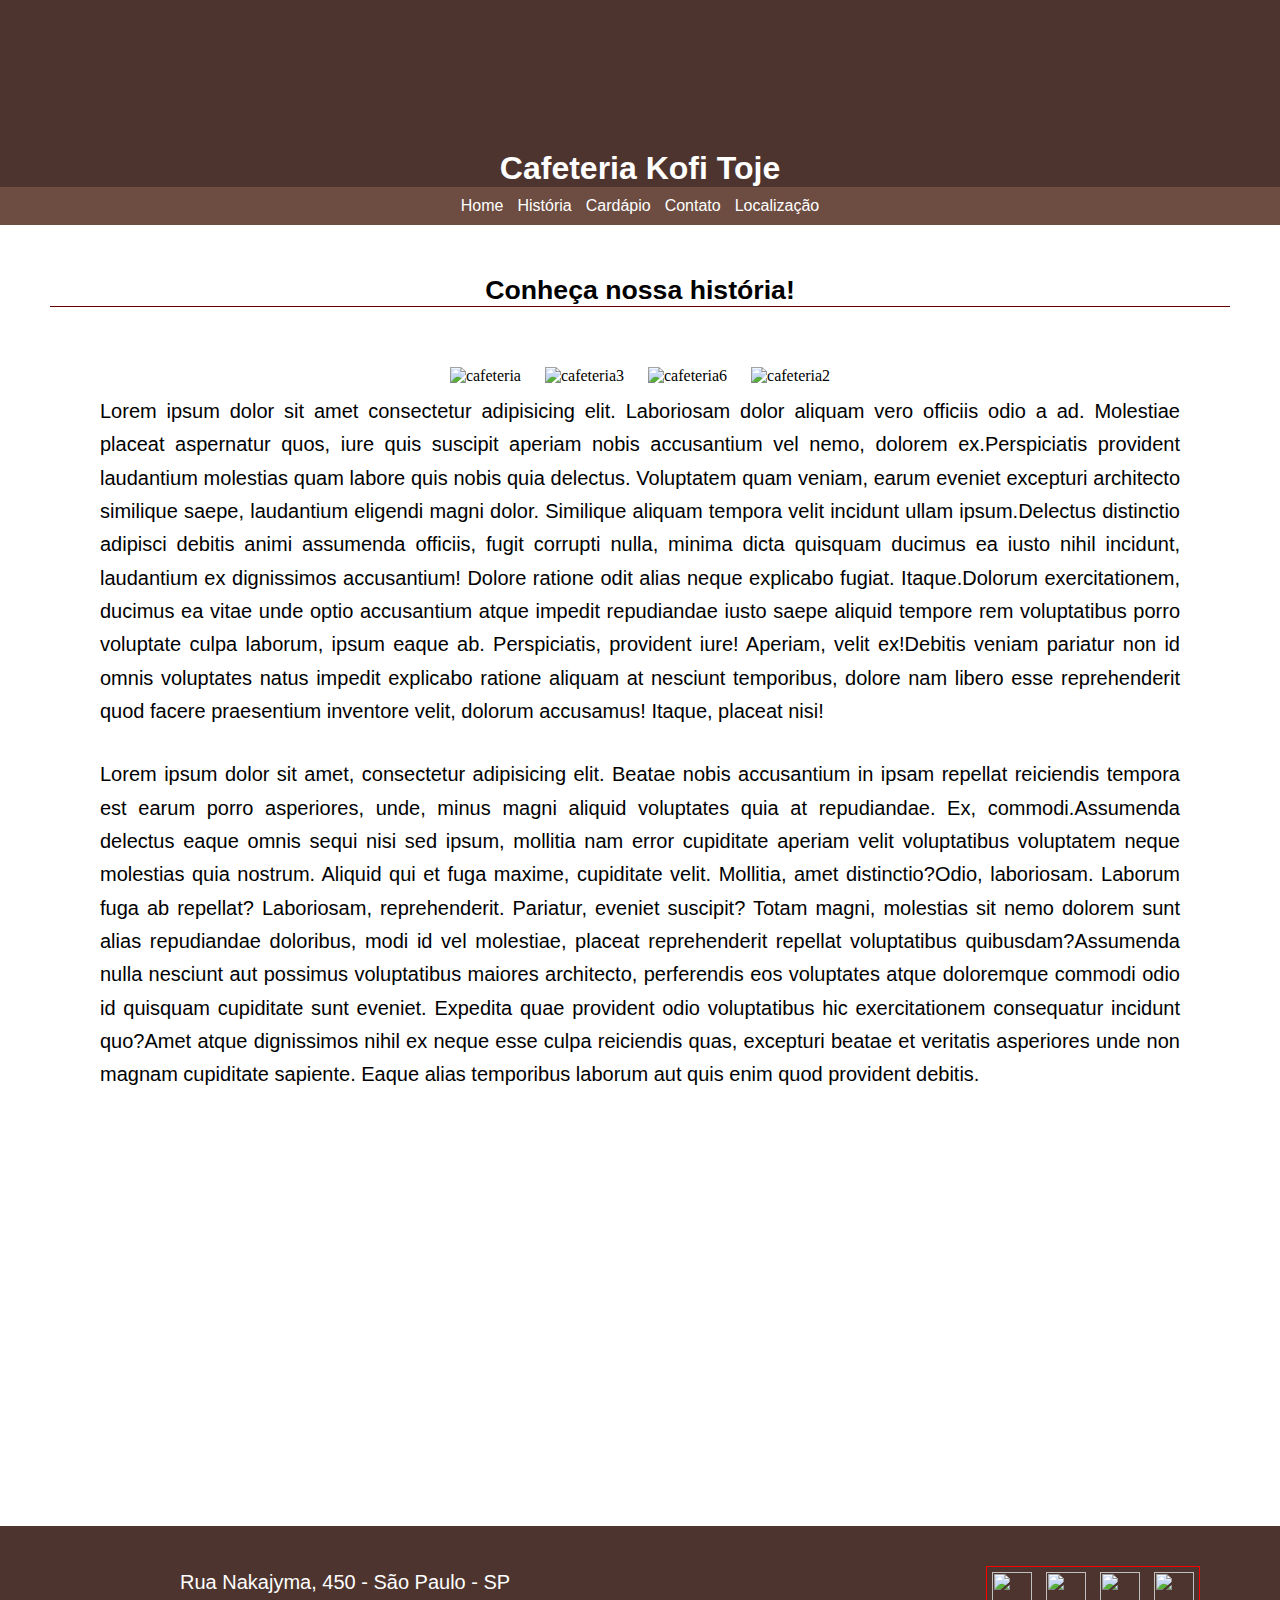
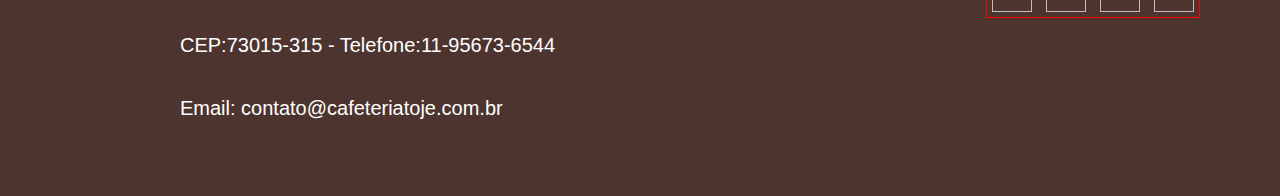
==== historia.html @ 2509bfad "Construção da página história" ====
<!DOCTYPE html>
<html lang="pt-BR">

<head>
    <meta charset="UTF-8">
    <meta http-equiv="X-UA-Compatible" content="IE=edge">
    <meta name="viewport" content="width=device-width, initial-scale=1.0">
    <title>Cafeteria Kofi Toje </title>
    <link rel="stylesheet" href="css/styles.css">
</head>

<body>
    <!-- Vamos criar as áreas semanticas do site 
As areas são: 
header - cabeçalho
nav - barra de navegação entre as páginas 
main - Area principal de dados de cada página
footer - rodapé com informações da localização e redes sociais -->

    <!-- Inicio da area do Header -->
    <header>
        <h1>Cafeteria Kofi Toje</h1>
        <nav>
            <ul>
                <li><a href="index.html"> Home </a></li>
                <li><a href="historia.html"> História </a></li>
                <li><a href="cardapio.html"> Cardápio </a></li>
                <li><a href="contato.html"> Contato </a></li>
                <li><a href="localizacao.html"> Localização </a></li>
            </ul>
        </nav>
    </header>
    <!-- Fim da area do Header -->

    <!-- Inicio da area do main -->
    <main>
        <h2>Conheça nossa história!</h2>
        <div id="imghistoria">
        
            <img src="img/cafeteria.jpg" alt="cafeteria">
            <img src="img/cafeteria3.jpg" alt="cafeteria3">
            <img src="img/cafeteria6.jpg" alt="cafeteria6">
            <img src="img/cafeteria2.jpg" alt="cafeteria2">
        </div>
        <p><span>Lorem ipsum dolor sit amet consectetur adipisicing elit. Laboriosam dolor aliquam vero officiis odio a ad. Molestiae placeat aspernatur quos, iure quis suscipit aperiam nobis accusantium vel nemo, dolorem ex.</span><span>Perspiciatis provident laudantium molestias quam labore quis nobis quia delectus. Voluptatem quam veniam, earum eveniet excepturi architecto similique saepe, laudantium eligendi magni dolor. Similique aliquam tempora velit incidunt ullam ipsum.</span><span>Delectus distinctio adipisci debitis animi assumenda officiis, fugit corrupti nulla, minima dicta quisquam ducimus ea iusto nihil incidunt, laudantium ex dignissimos accusantium! Dolore ratione odit alias neque explicabo fugiat. Itaque.</span><span>Dolorum exercitationem, ducimus ea vitae unde optio accusantium atque impedit repudiandae iusto saepe aliquid tempore rem voluptatibus porro voluptate culpa laborum, ipsum eaque ab. Perspiciatis, provident iure! Aperiam, velit ex!</span><span>Debitis veniam pariatur non id omnis voluptates natus impedit explicabo ratione aliquam at nesciunt temporibus, dolore nam libero esse reprehenderit quod facere praesentium inventore velit, dolorum accusamus! Itaque, placeat nisi!</span></p>
        <p><span>Lorem ipsum dolor sit amet, consectetur adipisicing elit. Beatae nobis accusantium in ipsam repellat reiciendis tempora est earum porro asperiores, unde, minus magni aliquid voluptates quia at repudiandae. Ex, commodi.</span><span>Assumenda delectus eaque omnis sequi nisi sed ipsum, mollitia nam error cupiditate aperiam velit voluptatibus voluptatem neque molestias quia nostrum. Aliquid qui et fuga maxime, cupiditate velit. Mollitia, amet distinctio?</span><span>Odio, laboriosam. Laborum fuga ab repellat? Laboriosam, reprehenderit. Pariatur, eveniet suscipit? Totam magni, molestias sit nemo dolorem sunt alias repudiandae doloribus, modi id vel molestiae, placeat reprehenderit repellat voluptatibus quibusdam?</span><span>Assumenda nulla nesciunt aut possimus voluptatibus maiores architecto, perferendis eos voluptates atque doloremque commodi odio id quisquam cupiditate sunt eveniet. Expedita quae provident odio voluptatibus hic exercitationem consequatur incidunt quo?</span><span>Amet atque dignissimos nihil ex neque esse culpa reiciendis quas, excepturi beatae et veritatis asperiores unde non magnam cupiditate sapiente. Eaque alias temporibus laborum aut quis enim quod provident debitis.</span></p>
    
    <div id="video">
        <iframe width="560" height="315" src="https://www.youtube.com/embed/9deSqzDTMwQ" title="YouTube video player" frameborder="0" allow="accelerometer; autoplay; clipboard-write; encrypted-media; gyroscope; picture-in-picture" allowfullscreen></iframe>
    </div>
    
    
    
    
    </main>

    <!-- Fim da area do main -->

    <!-- Inicio da area do footer -->
    <footer>
        <main>
            <div id="end">
                <p>Rua Nakajyma, 450 - São Paulo - SP</p>
                <p>CEP:73015-315 - Telefone:11-95673-6544</p>
                <p>Email: contato@cafeteriatoje.com.br</p>
            </div>







            <div id="redes">
                <a href="http://www.facebook.com" target="_blank">
                    <img src="img/facebook.png">
                </a>

                <a href="http://www.twitter.com" target="_blank">
                    <img src="img/twitter.png">
                </a>

                <a href="http://www.youtube.com" target="_blank">
                    <img src="img/youtube.png">
                </a>

                <a href="http://www.instagram.com" target="-blank">
                    <img src="img/instagram.png">
                </a>











            </div>
        </main>
    </footer>
    <!-- Fim da area do footer -->




</body>
<!-- Fim da area do body -->

</html>
---- css/styles.css ----
/* A aplicação do asterisco ao navegador informa que todos os elemtos da tela receberão essa formatação */
* {
  margin: 0; /*Estamos zerando as margens externas*/
  padding: 0; /* Estamos zerando as margens internas*/
}

/* Vamos aplicar na tag header cor de fundo e padding */
header {
  background-color: #4e342e;
  padding-top: 150px;
  background-image: url(../img/caferia4.jpg);
  background-position: 0 -500px;
  transition: ease 2s; /*Efeito de animação com transition. Efeito ease com 2s*/
}

/* Formatar a tag h1 que esta dentro do header */
header h1 {
  color: #fff; /*Cor da letra*/
  font-family: "Arial"; /* Mudar a fonte da letra*/
  text-align: center;
}

header nav {
  background-color: #6d4c41;
  text-align: center;
  padding: 5px;
}

header nav ul li {
  /* exibir os itens da lista um ao lado do outro. Usaremos o comando display (tela/exibir) inline-block(blocos em linha) */
  display: inline-block;
  margin: 5px;
}

header nav ul li a {
  color: white;
  font-family: "Arial";
  text-decoration: none; /*Retirar o underline*/
}

header nav ul li a:hover {
  color: #a1887f;
}

footer {
  /* Aplicar cor de fundo */
  background-color: #4e342e;
  padding: 80px;
  padding-top: 40px;
  height: 150px;
}

/* Para fazer uma formatação numa tag que tenha um id definido é necessario que você, é necessario adicionaer uma hashtag ao inico do nome do id. Nesse caso, nossa div tem id chamado end,então aplicamos dessa forma: #end */
footer #end {
  color: #fff;
  font-family: Verdana, Geneva, Tahoma, sans-serif;
  font-size: 15pt;
  float: left;
}

/* Para fazer uma formatação numa tag que tenha um id definido é necessario que você, é necessario adicionaer uma hashtag ao inico do nome do id. Nesse caso, nossa div tem id chamado redes,então aplicamos dessa forma: #redes */
footer #redes {
  border: solid 1px red;
  float: right;
}

footer #redes a {
  text-decoration: none;
}

footer #redes a img {
  width: 40px;
  height: 40px;
  margin: 5px;
  transition: ease 0.5s;
}

footer #redes a img:hover {
  transform: rotate(360deg);
}

main h2 {
  font-size: 20pt;
  margin: 50px;
  font-family: Arial, Helvetica, sans-serif;
  border-bottom: #600 1px solid;
  text-align: center;
}

main p {
  margin-left: 100px;
  margin-right: 100px;
  font-family: Arial, Helvetica, sans-serif;
  font-size: 15pt;
  text-align: justify;
  line-height: 25pt;
  margin-bottom: 30px;
}

main #imghome {
  text-align: center;
}

main #imghome img {
  width: 300px;
  height: 300px;
  border-radius: 100px;
  margin: 10px;
  opacity: 0.6;
  transition: ease 0.5s;
}

main #imghome img:hover {
  opacity: 1;
  transform: scale(1.1);
}

main #imghistoria {
  text-align: center;
}

main #imghistoria img {
  width: 300px;
  height: 300px;
  margin: 10px;
}

main #video {
  text-align: center;
}

main #video iframe {
  width: 90;
  height: 400px;
}
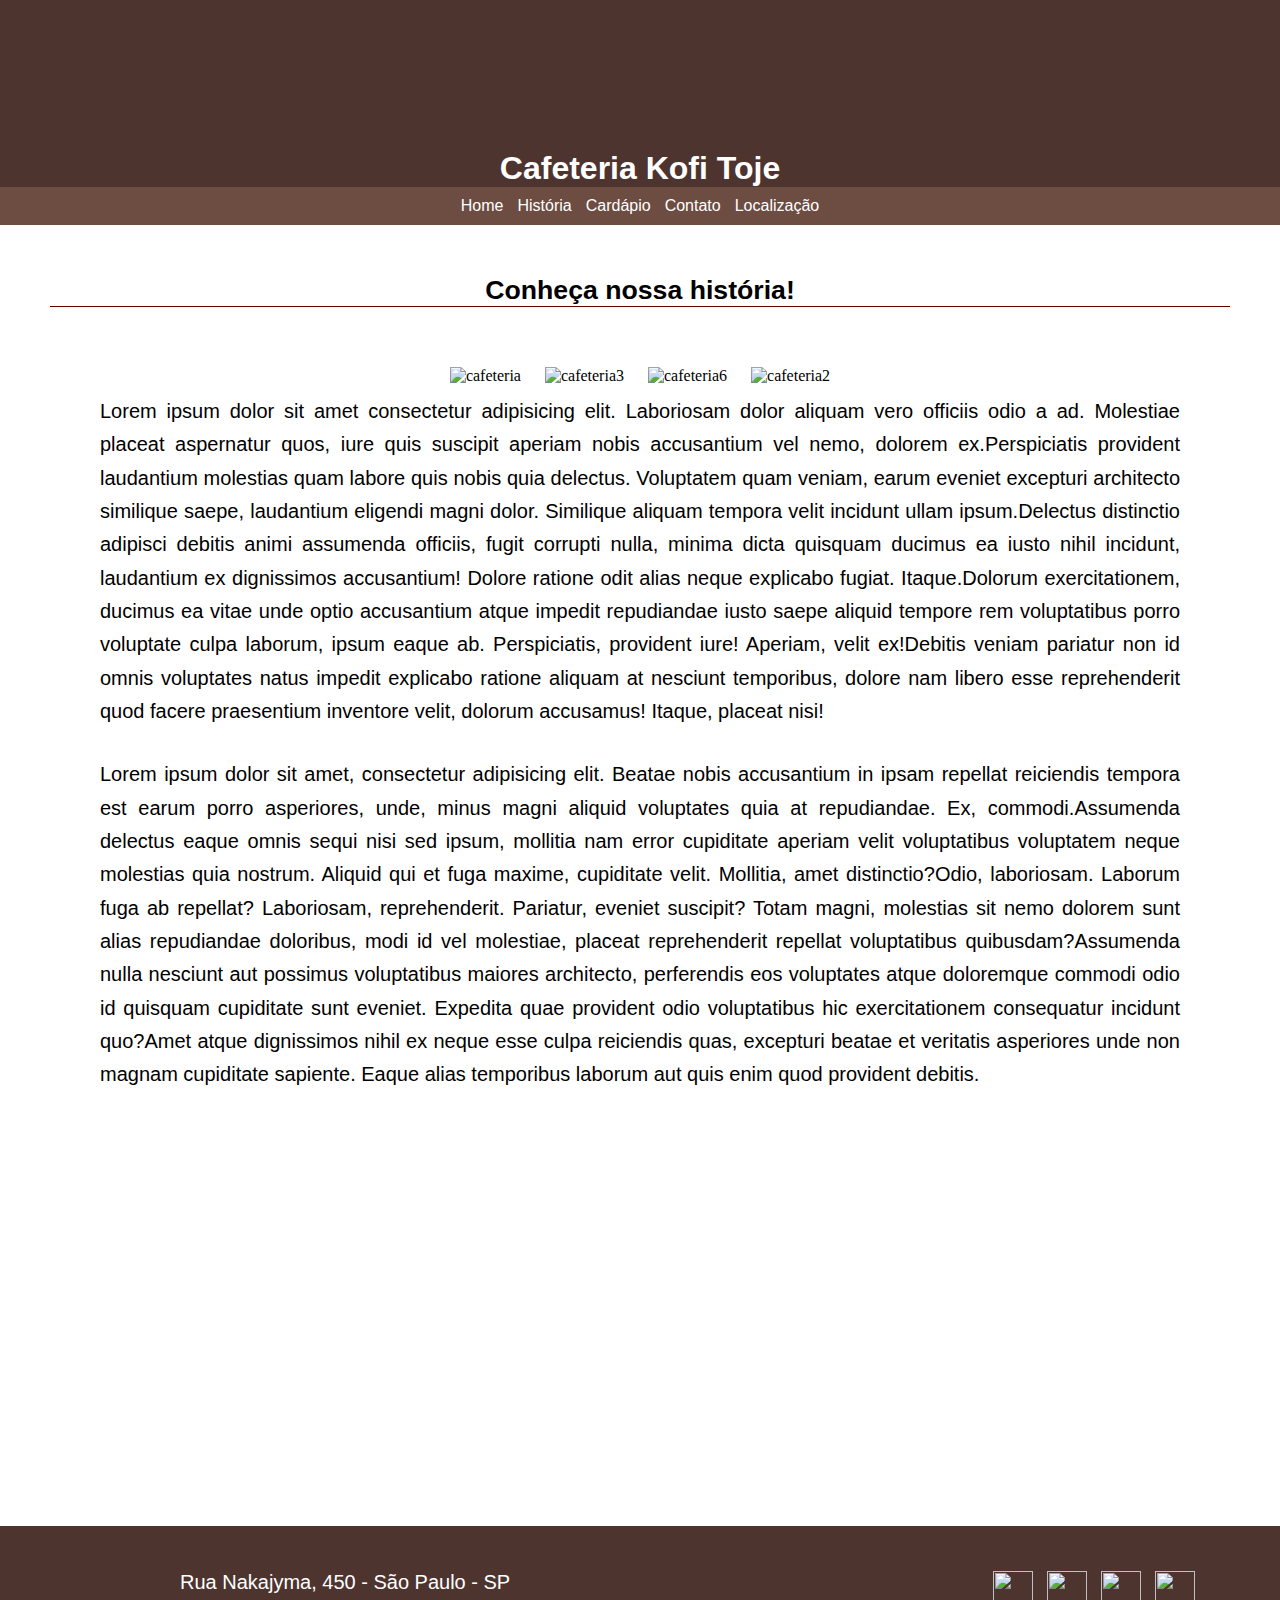
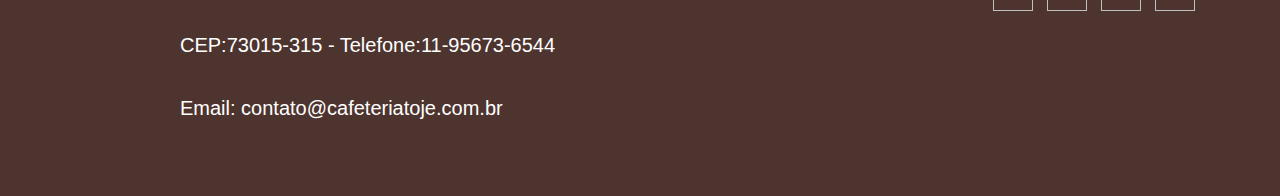
==== commit 8a773898: "Criação da página cardápio" ====
--- a/historia.html
+++ b/historia.html
@@ -46,7 +46,7 @@
         <p><span>Lorem ipsum dolor sit amet, consectetur adipisicing elit. Beatae nobis accusantium in ipsam repellat reiciendis tempora est earum porro asperiores, unde, minus magni aliquid voluptates quia at repudiandae. Ex, commodi.</span><span>Assumenda delectus eaque omnis sequi nisi sed ipsum, mollitia nam error cupiditate aperiam velit voluptatibus voluptatem neque molestias quia nostrum. Aliquid qui et fuga maxime, cupiditate velit. Mollitia, amet distinctio?</span><span>Odio, laboriosam. Laborum fuga ab repellat? Laboriosam, reprehenderit. Pariatur, eveniet suscipit? Totam magni, molestias sit nemo dolorem sunt alias repudiandae doloribus, modi id vel molestiae, placeat reprehenderit repellat voluptatibus quibusdam?</span><span>Assumenda nulla nesciunt aut possimus voluptatibus maiores architecto, perferendis eos voluptates atque doloremque commodi odio id quisquam cupiditate sunt eveniet. Expedita quae provident odio voluptatibus hic exercitationem consequatur incidunt quo?</span><span>Amet atque dignissimos nihil ex neque esse culpa reiciendis quas, excepturi beatae et veritatis asperiores unde non magnam cupiditate sapiente. Eaque alias temporibus laborum aut quis enim quod provident debitis.</span></p>
     
     <div id="video">
-        <iframe width="560" height="315" src="https://www.youtube.com/embed/9deSqzDTMwQ" title="YouTube video player" frameborder="0" allow="accelerometer; autoplay; clipboard-write; encrypted-media; gyroscope; picture-in-picture" allowfullscreen></iframe>
+        <iframe src="https://www.youtube.com/embed/9deSqzDTMwQ" title="YouTube video player" frameborder="0" allow="accelerometer; autoplay; clipboard-write; encrypted-media; gyroscope; picture-in-picture" allowfullscreen></iframe>
     </div>
     
     
--- a/css/styles.css
+++ b/css/styles.css
@@ -60,7 +60,6 @@
 
 /* Para fazer uma formatação numa tag que tenha um id definido é necessario que você, é necessario adicionaer uma hashtag ao inico do nome do id. Nesse caso, nossa div tem id chamado redes,então aplicamos dessa forma: #redes */
 footer #redes {
-  border: solid 1px red;
   float: right;
 }
 
@@ -133,3 +132,49 @@
   width: 90;
   height: 400px;
 }
+
+/* Inicio da formatação do cardápio */
+main #area #conteudo #img img {
+  width: 100px;
+  height: 100px;
+}
+
+main #area #conteudo #img {
+  width: 210px;
+  /* Fazer a caixa de texto flutuar para a esquerda */
+  float: left;
+}
+
+main #area #conteudo #texto {
+  width: 600px;
+  float: left;
+}
+
+/* Aplicar a exibição(display) inline-block para as caixas area e conteudo */
+main #area,
+main #area #conteudo {
+  display: inline-block;
+  width: 100%;
+}
+
+main #area #conteudo #texto h5 {
+  font-family: Arial, Helvetica, sans-serif;
+  font-size: 14pt;
+  margin: 5px;
+}
+
+main #area #conteudo #texto spam {
+  color: red;
+}
+
+main #area #conteudo {
+  margin-left: 50px;
+}
+
+main h3 {
+  font-family: Arial, Helvetica, sans-serif;
+  font-size: 20pt;
+  margin: 50px;
+}
+
+/* Fim da area de formatação */
